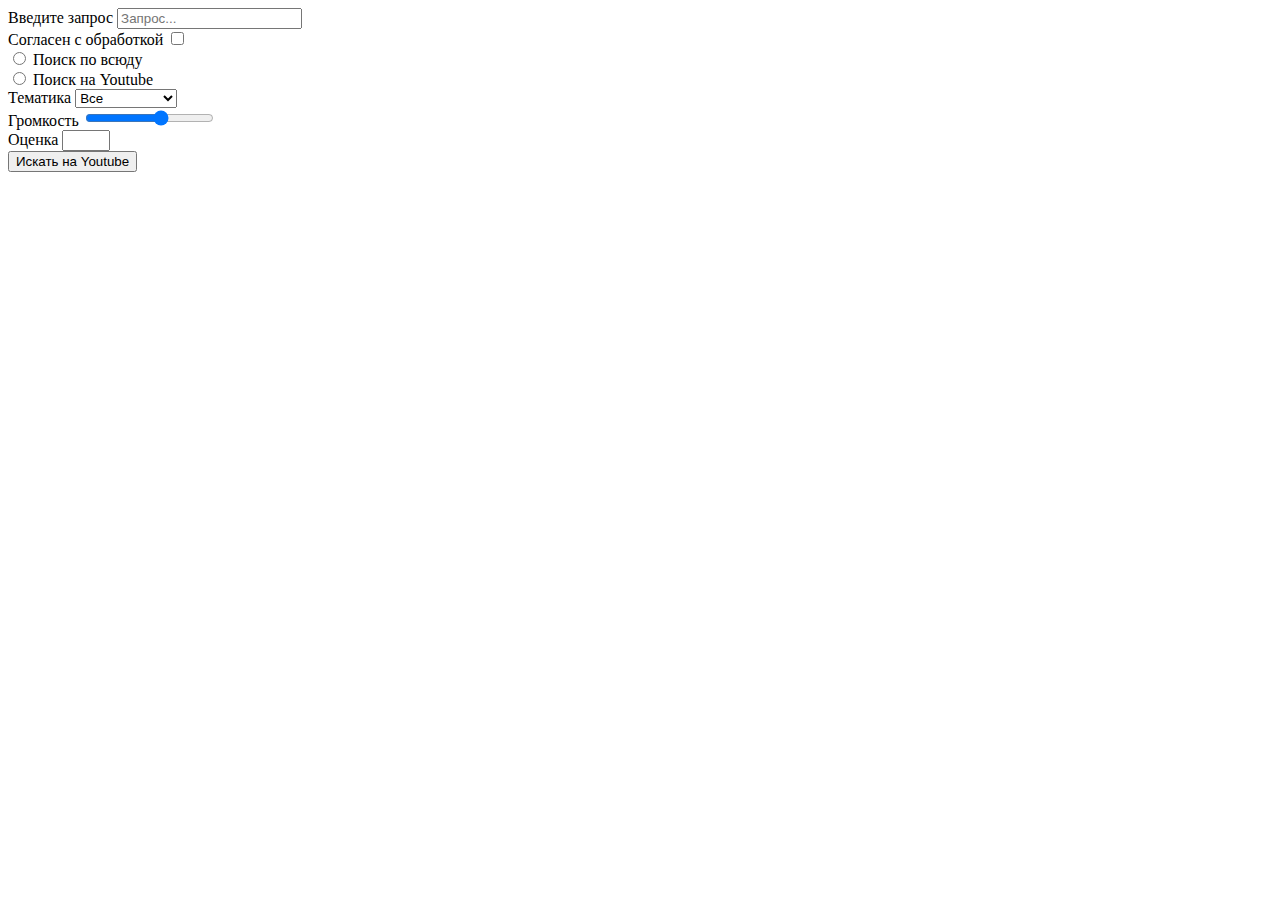
==== index.html @ b5f6aa82 "range" ====
<!DOCTYPE html>
<html lang="en">
<head>
    <meta charset="UTF-8">
    <meta name="viewport" content="width=device-width, initial-scale=1.0">
    <title>Demo</title>
</head>
<body>
    <form action="#">
        <div>
            <label for="email">Введите запрос</label>
                <input 
                    type="text" 
                    placeholder="Запрос..." 
                    id="query" 
                    name="search_query">
        </div>
        <div>
            <label for="agree">Согласен с обработкой</label>
            <input type="checkbox" name="agree" id="agree">
        </div>
        <div>
            <input type="radio" name="searcr" id="all" value="all">
            <label for="all">Поиск по всюду</label>
        </div>
        <div>
            <input type="radio" name="searcr" id="Youtube" value="Youtube">
            <label for="Youtube">Поиск на Youtube</label>
        </div>
        <div>
            <label for="topic">Тематика</label>
            <select name="topic" id="topic">
                <option value="1">Все</option>
                    <optgroup label="Популярные тематики">
                        <option value="2">Животные</option>
                        <option value="3">Машины</option>
                    </optgroup>
            </select>
        </div>
        <div>
            <label for="volume">Громкость</label>
            <input 
                type="range" 
                name="volume" 
                id="volume" 
                min="0" 
                max="10" 
                step="2">
        </div>
        <div>
            <label for="num">Оценка</label>
            <input 
                type="number" 
                name="num" 
                id="nam" 
                min="1" 
                max="5" 
                step="1">
        </div>
        <button>Искать на Youtube</button>
    </form>
</body>
</html>
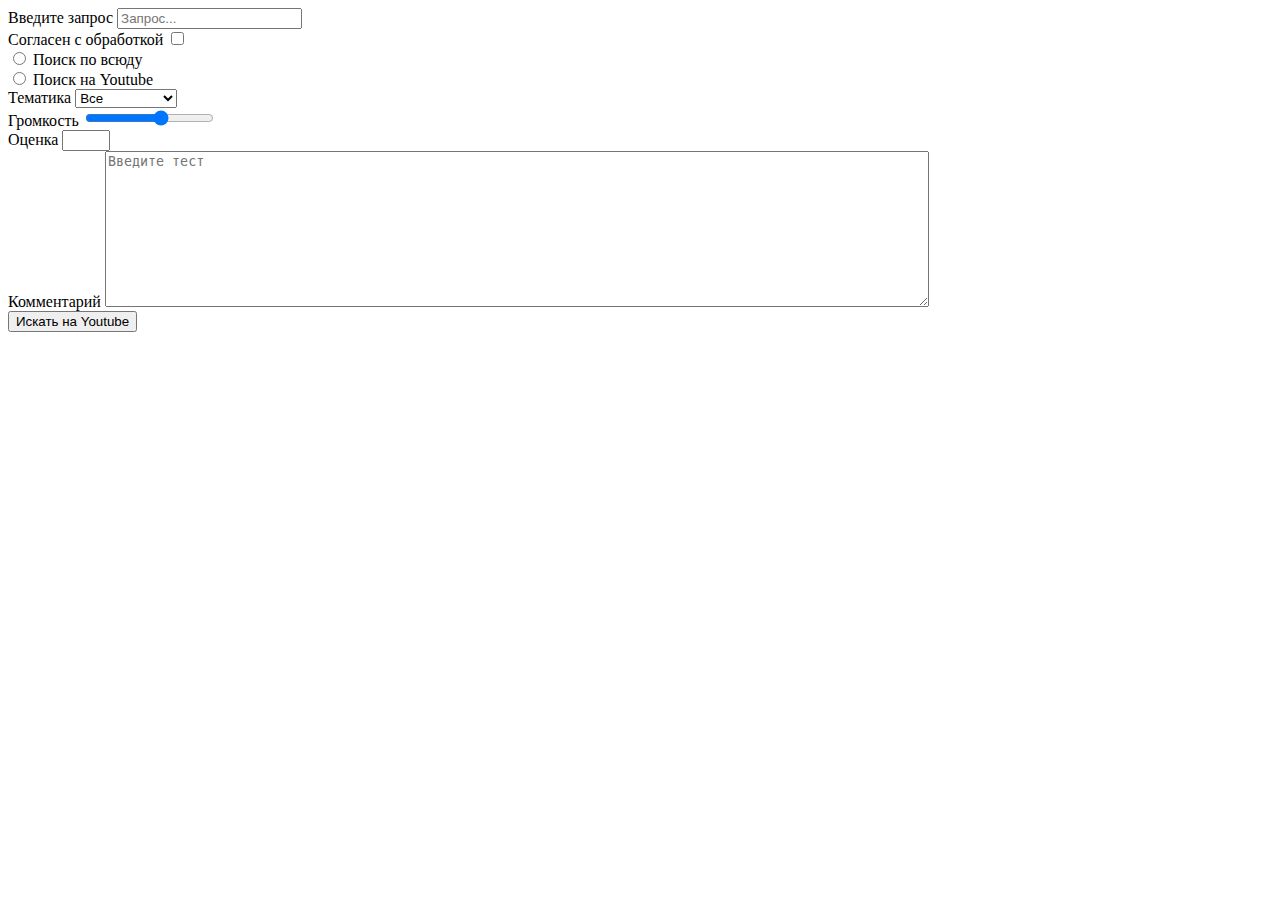
==== commit a9e13768: "text" ====
--- a/index.html
+++ b/index.html
@@ -57,6 +57,10 @@
                 max="5" 
                 step="1">
         </div>
+        <div>
+            <label for="text">Комментарий</label>
+            <textarea name="text" id="text" rows="10" cols="100" placeholder="Введите тест"></textarea>
+        </div>
         <button>Искать на Youtube</button>
     </form>
 </body>
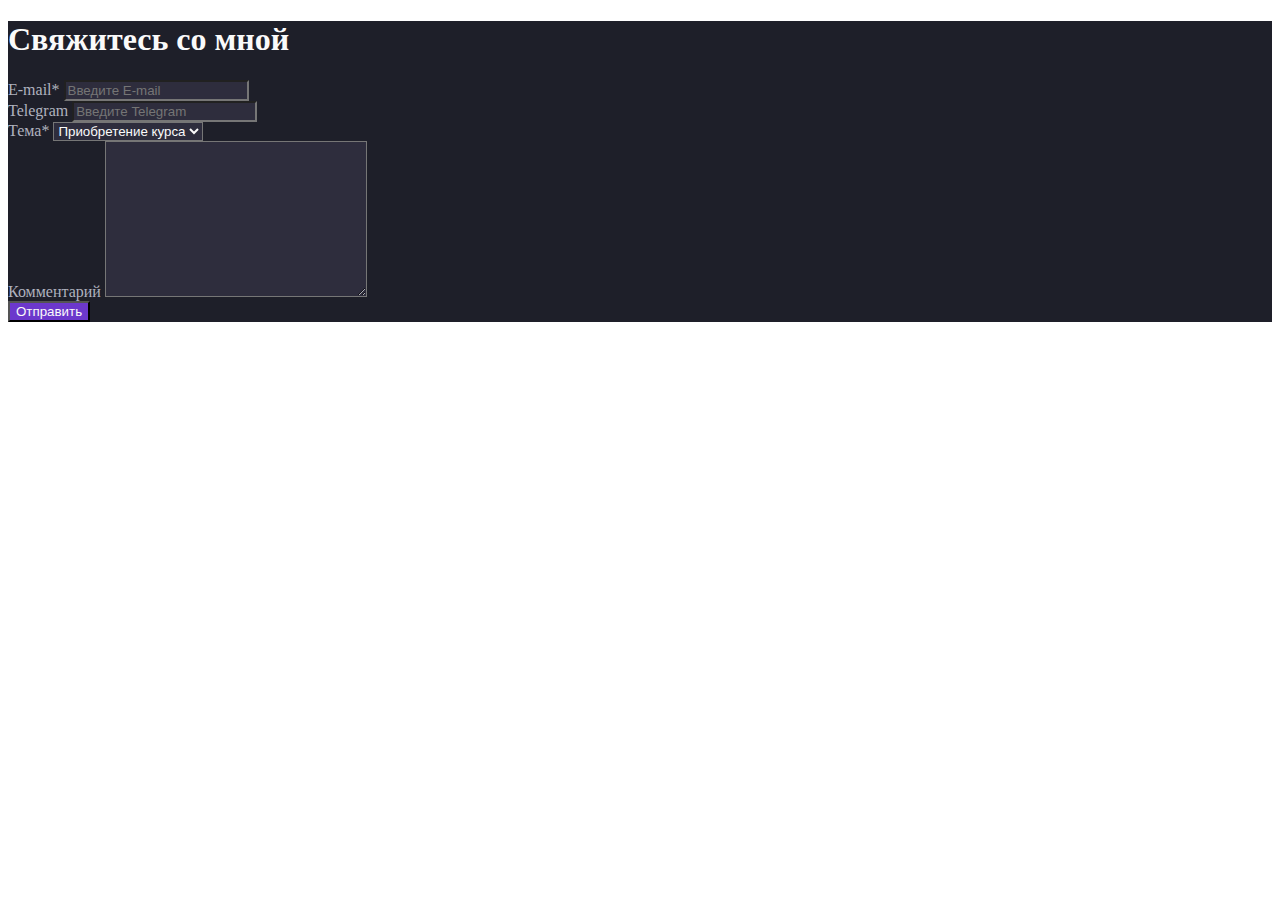
==== commit f47b49dd: "color" ====
--- a/index.html
+++ b/index.html
@@ -1,67 +1,40 @@
 <!DOCTYPE html>
 <html lang="en">
+
 <head>
-    <meta charset="UTF-8">
-    <meta name="viewport" content="width=device-width, initial-scale=1.0">
-    <title>Demo</title>
+  <meta charset="UTF-8">
+  <meta name="viewport" content="width=device-width, initial-scale=1.0">
+  <title>Demo</title>
+  <link rel="stylesheet" href="/styles/style.css">
 </head>
+
 <body>
+  <main>
+    <h1>Свяжитесь со мной</h1>
     <form action="#">
-        <div>
-            <label for="email">Введите запрос</label>
-                <input 
-                    type="text" 
-                    placeholder="Запрос..." 
-                    id="query" 
-                    name="search_query">
-        </div>
-        <div>
-            <label for="agree">Согласен с обработкой</label>
-            <input type="checkbox" name="agree" id="agree">
-        </div>
-        <div>
-            <input type="radio" name="searcr" id="all" value="all">
-            <label for="all">Поиск по всюду</label>
-        </div>
-        <div>
-            <input type="radio" name="searcr" id="Youtube" value="Youtube">
-            <label for="Youtube">Поиск на Youtube</label>
-        </div>
-        <div>
-            <label for="topic">Тематика</label>
-            <select name="topic" id="topic">
-                <option value="1">Все</option>
-                    <optgroup label="Популярные тематики">
-                        <option value="2">Животные</option>
-                        <option value="3">Машины</option>
-                    </optgroup>
-            </select>
-        </div>
-        <div>
-            <label for="volume">Громкость</label>
-            <input 
-                type="range" 
-                name="volume" 
-                id="volume" 
-                min="0" 
-                max="10" 
-                step="2">
-        </div>
-        <div>
-            <label for="num">Оценка</label>
-            <input 
-                type="number" 
-                name="num" 
-                id="nam" 
-                min="1" 
-                max="5" 
-                step="1">
-        </div>
-        <div>
-            <label for="text">Комментарий</label>
-            <textarea name="text" id="text" rows="10" cols="100" placeholder="Введите тест"></textarea>
-        </div>
-        <button>Искать на Youtube</button>
+      <div>
+        <label for="email">E-mail*</label>
+        <input type="email" id="email" name="email" placeholder="Введите E-mail" required>
+      </div>
+      <div>
+        <label for="telegram">Telegram</label>
+        <input type="text" id="telegram" name="telegram" placeholder="Введите Telegram">
+      </div>
+      <div>
+        <label for="topic">Тема*</label>
+        <select name="topic" id="topic" required>
+          <option value="courses">Приобретение курса</option>
+          <option value="feedback">Обратная связь</option>
+        </select>
+      </div>
+      <div>
+        <label for="comment">Комментарий</label>
+        <textarea name="comment" id="comment" cols="30" rows="10"></textarea>
+        </select>
+      </div>
+      <button>Отправить</button>
     </form>
+  </main>
 </body>
+
 </html>--- a/styles/style.css
+++ b/styles/style.css
@@ -0,0 +1,21 @@
+main {
+  background-color: #1E1F29;
+}
+
+h1 {
+  color: #FAFAFA;
+}
+
+input, textarea, select {
+  background: #2E2D3D;
+  color: #FAFAFA;
+}
+
+label {
+  color: #AFB2BF;
+}
+
+button {
+  background-color: #6C38CC;
+  color: #FAFAFA;
+}
